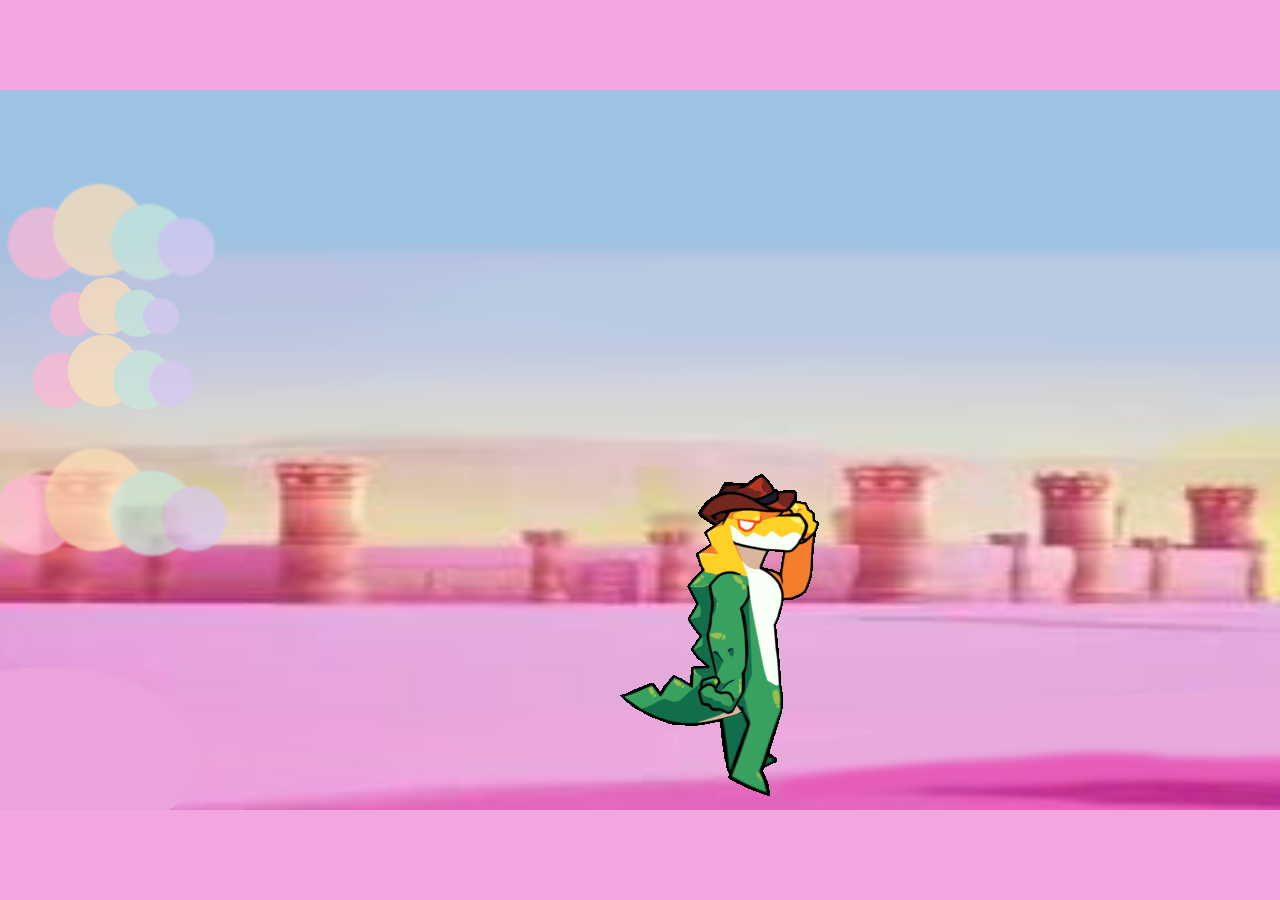
==== index.html @ f1ef326e "Add files via upload" ====
<!doctype html>
<html lang="es">
<head>
  <meta charset="utf-8">
  <meta name="viewport" content="width=device-width,initial-scale=1,maximum-scale=1,user-scalable=no,viewport-fit=cover">
  <meta name="theme-color" content="#f2a6df">
  <title>Gummigoo</title>
  <link rel="stylesheet" href="style.css">
</head>
<body>
  <main id="gameContainer" aria-label="Juego">
    <img id="background" src="background.png" alt="" draggable="false">
    <div id="cloudsContainer" aria-hidden="true">
      <div class="cloud cloud-a"><i></i><i></i><i></i><i></i></div>
      <div class="cloud cloud-b"><i></i><i></i><i></i><i></i></div>
      <div class="cloud cloud-c"><i></i><i></i><i></i><i></i></div>
      <div class="cloud cloud-d"><i></i><i></i><i></i><i></i></div>
    </div>
    <div id="cookieContainer"></div>
    <div id="heartsContainer"></div>
    <img id="gummigoo" src="gummigoo.gif" alt="" draggable="false">
  </main>
  <script src="script.js"></script>
</body>
</html>
---- style.css ----
*{box-sizing:border-box}
html,body{width:100%;height:100%;margin:0;overflow:hidden;background:#f2a6df;touch-action:manipulation}
body{display:flex;align-items:center;justify-content:center}
#gameContainer{position:relative;width:min(100vw,177.7778vh);height:min(56.25vw,100vh);width:min(100vw,177.7778dvh);height:min(56.25vw,100dvh);aspect-ratio:16/9;overflow:hidden;isolation:isolate;touch-action:manipulation;user-select:none}
#background{position:absolute;inset:0;width:100%;height:100%;object-fit:fill;z-index:-3;pointer-events:none}
#cloudsContainer{position:absolute;inset:0;overflow:hidden;z-index:-1;pointer-events:none}
.cloud{position:absolute;width:240px;height:105px;opacity:.72;animation:drift var(--duration) linear infinite;animation-delay:var(--delay)}
.cloud i{position:absolute;display:block;border-radius:50%;filter:blur(1px)}
.cloud i:nth-child(1){width:72px;height:72px;left:8px;top:27px;background:#ffb7d5}
.cloud i:nth-child(2){width:92px;height:92px;left:53px;top:4px;background:#ffe0b8}
.cloud i:nth-child(3){width:76px;height:76px;left:111px;top:24px;background:#c9e9dc}
.cloud i:nth-child(4){width:58px;height:58px;left:157px;top:38px;background:#d8c9f2}
.cloud-a{top:90px;--duration:31s;--delay:-8s}
.cloud-b{top:230px;--duration:39s;--delay:-25s;transform:scale(.78)}
.cloud-c{top:360px;--duration:34s;--delay:-17s;transform:scale(1.12)}
.cloud-d{top:165px;--duration:44s;--delay:-32s;transform:scale(.62)}
@keyframes drift{from{left:-260px}to{left:100%}}
#gummigoo{position:absolute;width:226px;height:361px;max-width:none;left:387px;bottom:0;object-fit:contain;image-rendering:auto;pointer-events:auto;will-change:left;z-index:2;touch-action:manipulation;}
#cookieContainer,#heartsContainer{position:absolute;inset:0;pointer-events:none}
.cookie-bunny{position:absolute;bottom:18px;width:50px;height:44px;border-radius:48% 48% 42% 42%;background:#8c42c9;border:4px solid #542078;box-shadow:inset -5px -5px 0 #7130a9,0 3px 5px #66308a;z-index:1}
.cookie-bunny:before,.cookie-bunny:after{content:"";position:absolute;top:-20px;width:15px;height:29px;background:#994fd0;border:3px solid #542078;border-radius:90% 90% 45% 45%;z-index:-1}
.cookie-bunny:before{left:5px;transform:rotate(-18deg)}
.cookie-bunny:after{right:5px;transform:rotate(18deg)}
.cookie-bunny .eye{position:absolute;top:14px;left:13px;width:4px;height:4px;border-radius:50%;background:#32153f;box-shadow:15px 0 #32153f}
.heart-pop{position:absolute;font-size:25px;line-height:1;animation:heart-rise 1.45s ease-out forwards;z-index:4}
@keyframes heart-rise{0%{opacity:0;transform:translateY(0) scale(.55)}20%{opacity:1}100%{opacity:0;transform:translateY(-95px) scale(1.15)}}
@media (orientation:portrait){body{background:#17121c}#gameContainer{width:min(100vw,177.7778vh);height:min(56.25vw,100vh)}}
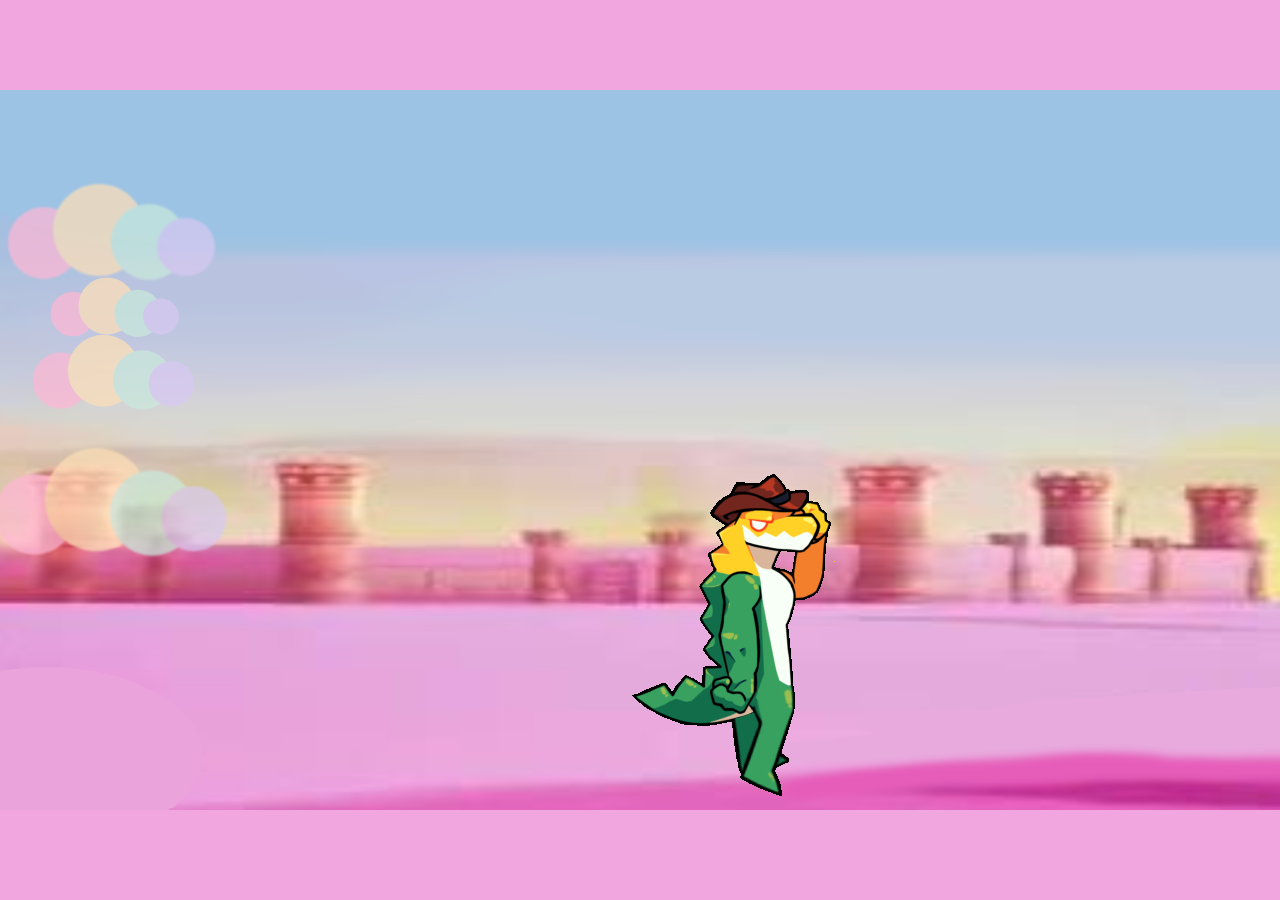
==== commit b1d80233: "Update index.html" ====
--- a/index.html
+++ b/index.html
@@ -5,6 +5,7 @@
   <meta name="viewport" content="width=device-width,initial-scale=1,maximum-scale=1,user-scalable=no,viewport-fit=cover">
   <meta name="theme-color" content="#f2a6df">
   <title>Gummigoo</title>
+  <link rel="icon" type="image/svg+xml" href="./icon.svg">
   <link rel="stylesheet" href="style.css">
 </head>
 <body>
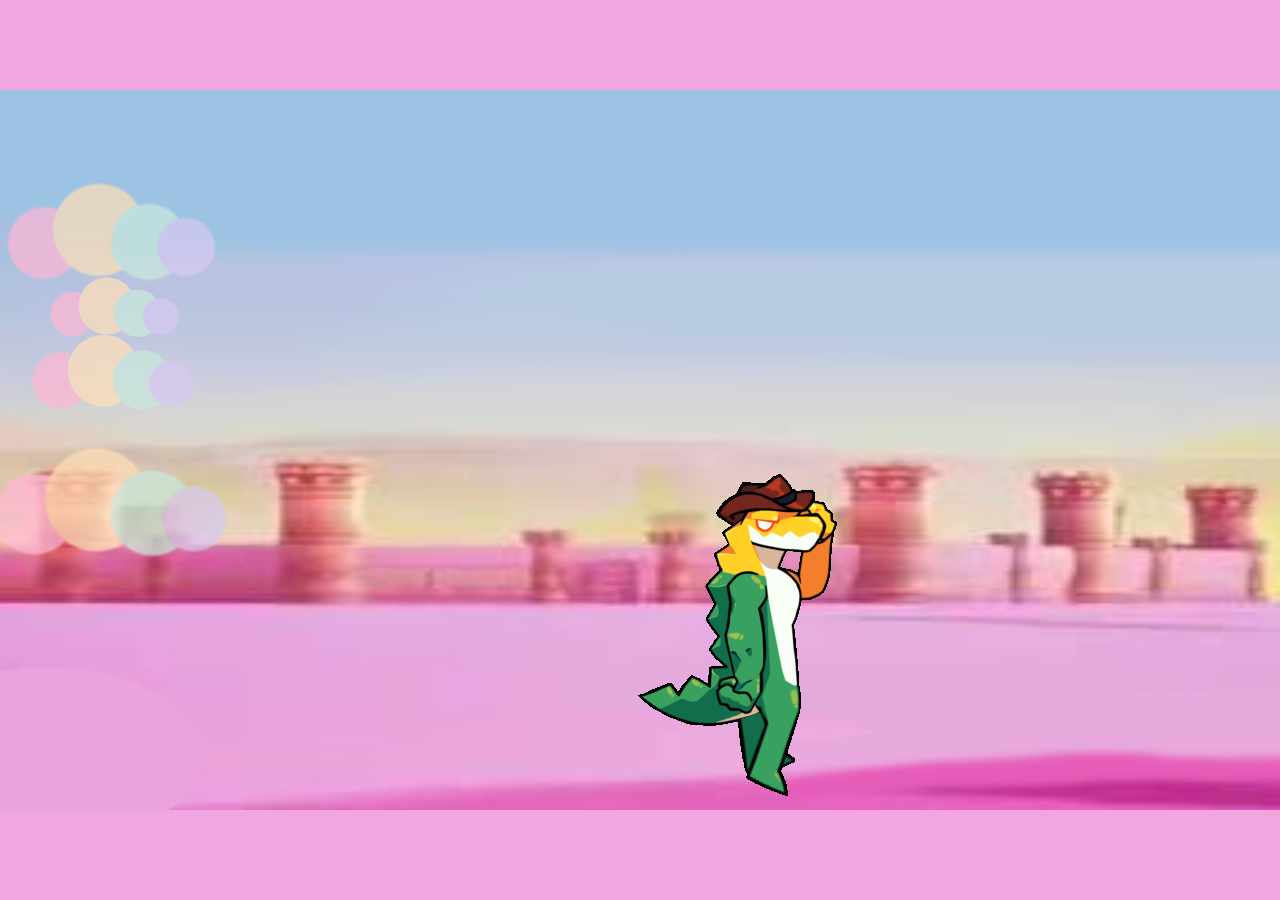
==== commit 03bf3313: "Update index.html" ====
--- a/index.html
+++ b/index.html
@@ -5,7 +5,7 @@
   <meta name="viewport" content="width=device-width,initial-scale=1,maximum-scale=1,user-scalable=no,viewport-fit=cover">
   <meta name="theme-color" content="#f2a6df">
   <title>Gummigoo</title>
-  <link rel="icon" type="image/svg+xml" href="./icon.svg">
+  <link rel="icon" type="image/svg+xml" href="./icon.png">
   <link rel="stylesheet" href="style.css">
 </head>
 <body>
